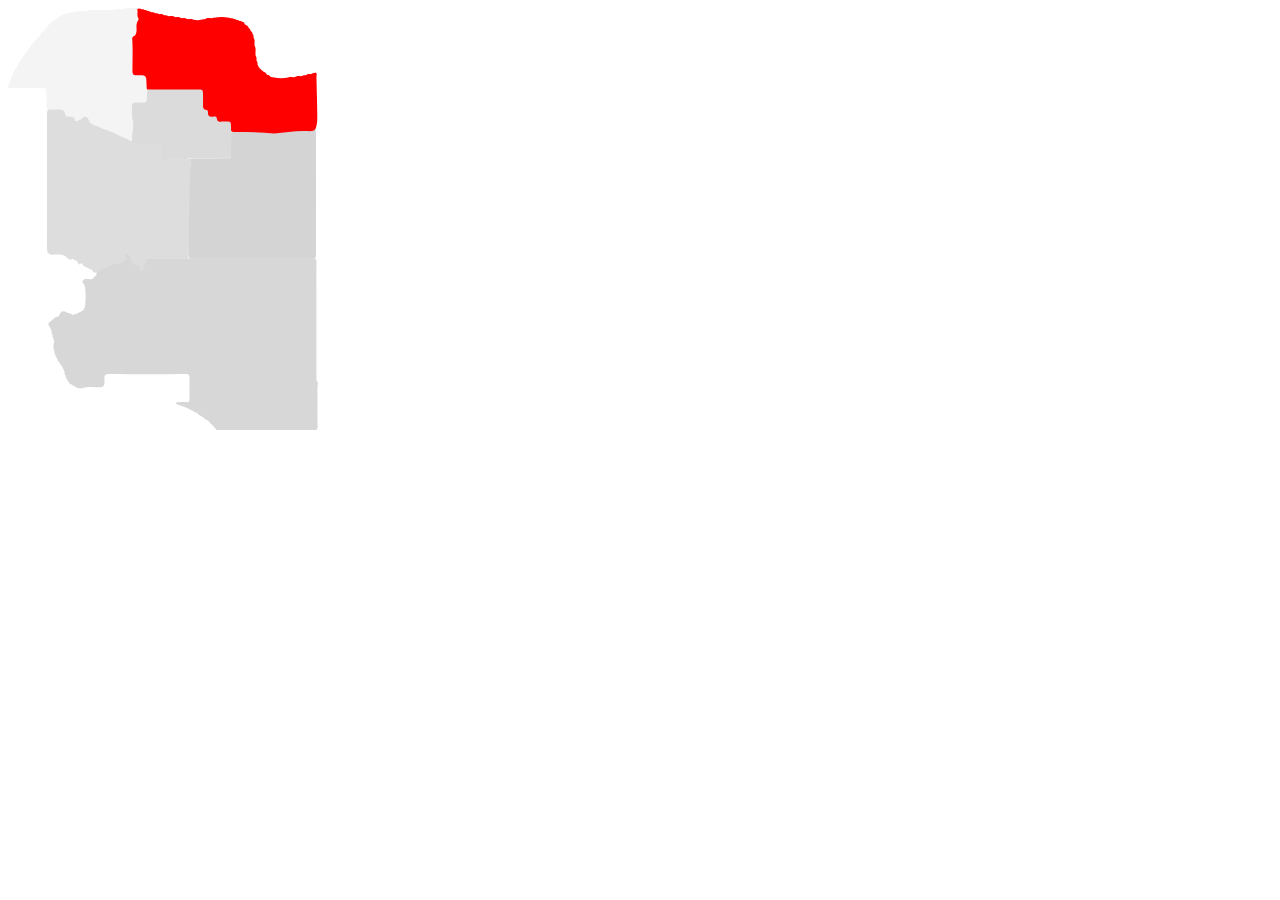
==== index.html @ 758472ff "Slope graph 2001-2006" ====
<!DOCTYPE html>
<head>
  <meta charset="utf-8">
</head>

<body>
	<div id="map">
		<!-- Map of Surrey -->
	</div>
	<script type="text/javascript" src="raphael-min.js"></script>
	<script type="text/javascript" src="map.js"></script>

	<div id="slopegraph">
		<!-- Slope graph -->
	</div>
	<script src="http://d3js.org/d3.v3.min.js"></script>
	<script type="text/javascript" src="slopegraph.js"></script>
</body>
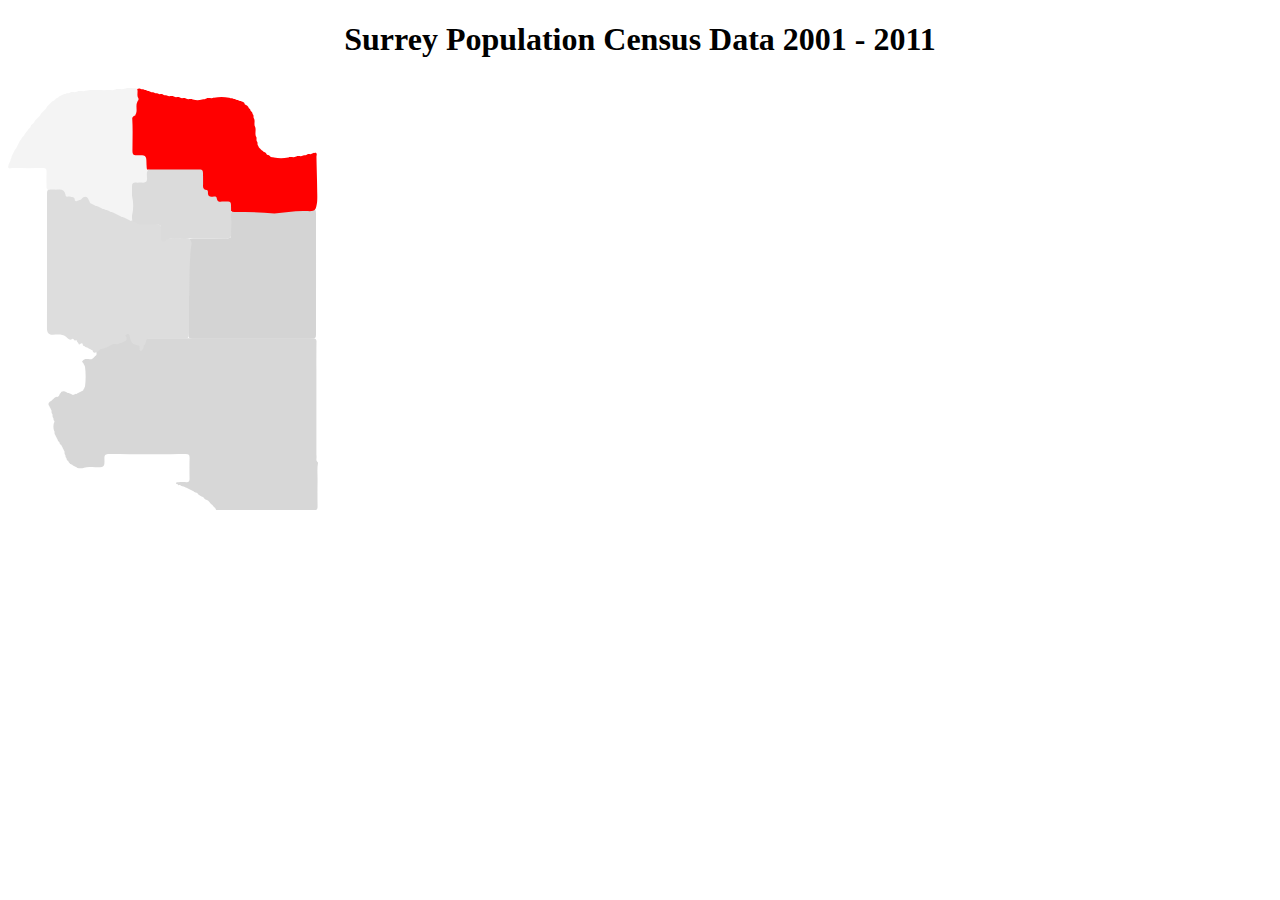
==== commit b62815b7: "Style changes" ====
--- a/index.html
+++ b/index.html
@@ -1,9 +1,11 @@
 <!DOCTYPE html>
 <head>
   <meta charset="utf-8">
+  <link rel="stylesheet" href="style.css">  
 </head>
 
 <body>
+	<h1>Surrey Population Census Data 2001 - 2011</h1>
 	<div id="map">
 		<!-- Map of Surrey -->
 	</div>
--- a/style.css
+++ b/style.css
@@ -0,0 +1,9 @@
+h1{
+	text-align: center;
+	margin-bottom: 30px;
+}
+
+#map{
+	width: 330px;
+	float: left;
+}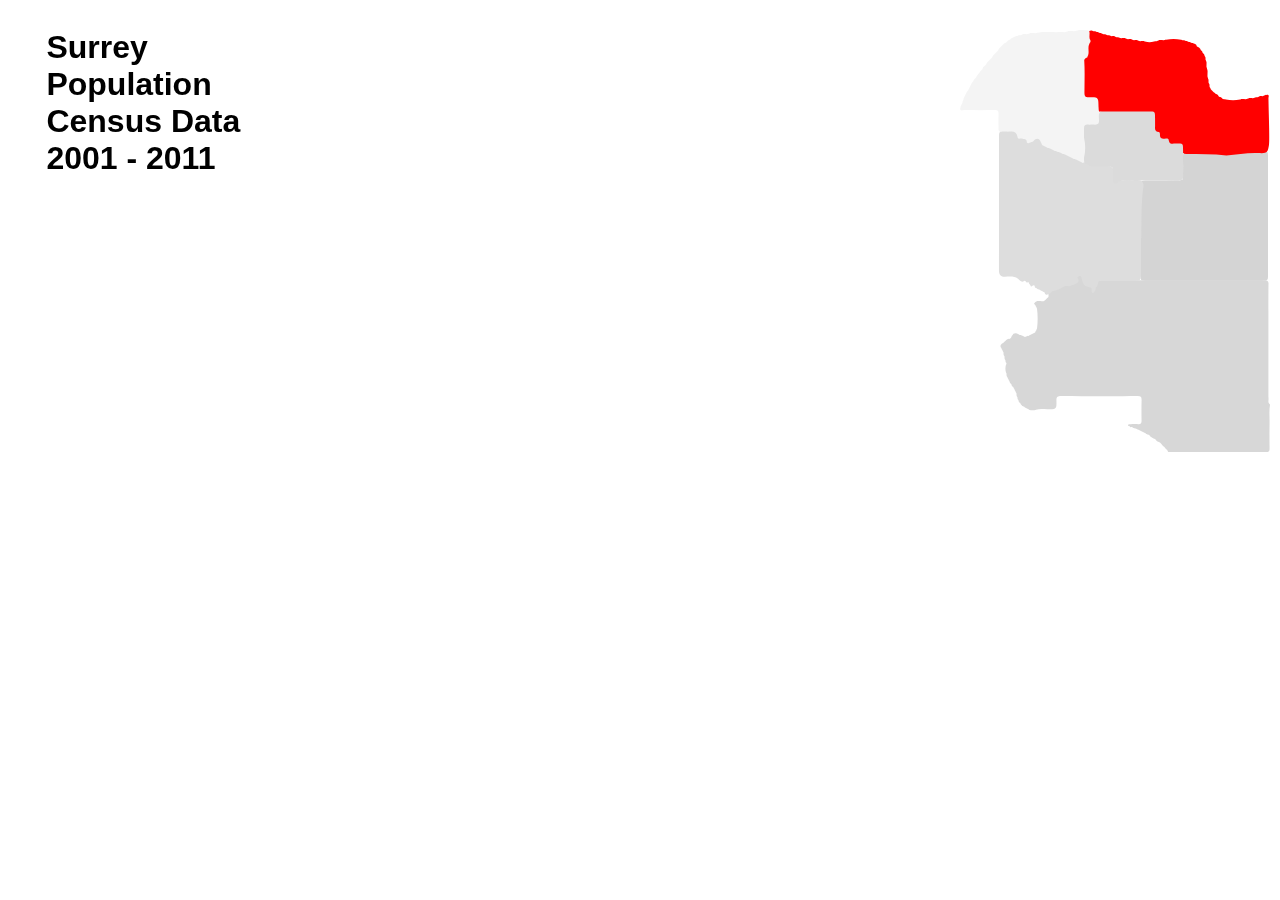
==== commit 841f2723: "style updates" ====
--- a/index.html
+++ b/index.html
@@ -6,15 +6,17 @@
 
 <body>
 	<h1>Surrey Population Census Data 2001 - 2011</h1>
-	<div id="map">
-		<!-- Map of Surrey -->
-	</div>
-	<script type="text/javascript" src="raphael-min.js"></script>
-	<script type="text/javascript" src="map.js"></script>
 
 	<div id="slopegraph">
 		<!-- Slope graph -->
 	</div>
 	<script src="http://d3js.org/d3.v3.min.js"></script>
 	<script type="text/javascript" src="slopegraph.js"></script>
+	
+	<div id="map">
+		<!-- Map of Surrey -->
+		<svg width="100%";></svg>
+	</div>
+	<script type="text/javascript" src="raphael-min.js"></script>
+	<script type="text/javascript" src="map.js"></script>
 </body>--- a/style.css
+++ b/style.css
@@ -1,9 +1,30 @@
+body{
+	padding: 0 3vw;
+	max-width: 1200px;
+}
+
 h1{
+	font-family: Helvetica;
+	text-align: left;
+	margin-bottom: 30px;
+	width: 17vw;
+	position: fixed;
+}
+
+#slopegraph{
+	margin: 0 auto;
 	text-align: center;
-	margin-bottom: 30px;
 }
 
 #map{
-	width: 330px;
-	float: left;
-}+	width: 20vw;
+	position: fixed;
+	top: 30px;
+	right: 5vw;
+}
+
+text{
+	font-family: Garamond;
+	font-size: 14px;
+	text-align: center;
+}
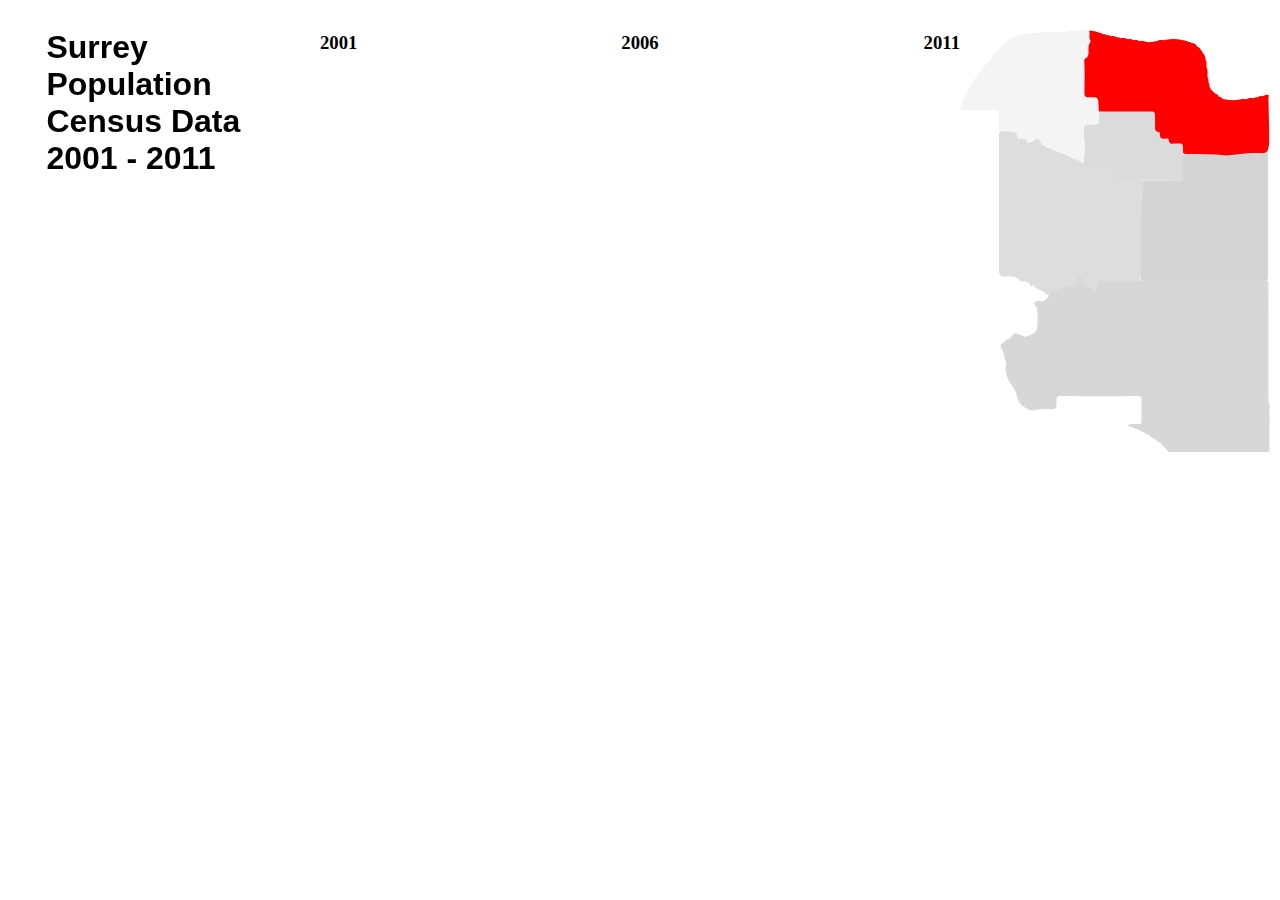
==== commit 7b7d95ff: "year layout and other junk" ====
--- a/index.html
+++ b/index.html
@@ -2,16 +2,37 @@
 <head>
   <meta charset="utf-8">
   <link rel="stylesheet" href="style.css">  
+  <script type="text/javascript" src="http://code.jquery.com/jquery-2.1.3.min.js"></script>
 </head>
 
 <body>
 	<h1>Surrey Population Census Data 2001 - 2011</h1>
+	
+	<div id="years-container">
+		<div id="years">
+			<h3 id="left">2001</h3>
+		</div>
+		<div id="years">
+			<h3 id="center">2006</h3>
+		</div>
+		<div id="years">
+			<h3 id="right">2011</h3>
+		</div>
+	</div>
+  	<!-- // <script type="text/javascript" src="years.js"></script> -->
 
+	<script src="http://d3js.org/d3.v3.min.js"></script>
 	<div id="slopegraph">
 		<!-- Slope graph -->
+	<!-- // <script type="text/javascript" src="slopegraph.js"></script> -->
 	</div>
-	<script src="http://d3js.org/d3.v3.min.js"></script>
-	<script type="text/javascript" src="slopegraph.js"></script>
+
+	<div id="slopegraph-details" style="display: none;">
+		Slope graph
+	<script type="text/javascript" src="details.js"></script>
+	</div>
+
+	
 	
 	<div id="map">
 		<!-- Map of Surrey -->
@@ -19,4 +40,33 @@
 	</div>
 	<script type="text/javascript" src="raphael-min.js"></script>
 	<script type="text/javascript" src="map.js"></script>
-</body>+</body>
+
+<script>
+	window.onload = function(){ 
+	    document.getElementById("left").onclick = function () {
+		    console.log("clicked");
+
+		    if((document.getElementById('center').style.opacity = 1) || (document.getElementById('right').style.opacity = 1)){
+		    	document.getElementById('center').style.opacity = 0.2;
+		    	document.getElementById('right').style.opacity = 0.2;
+		    } else if((document.getElementById('center').style.opacity < 1) || (document.getElementById('right').style.opacity < 1)){
+		    	document.getElementById('center').style.opacity = 1;
+		    	document.getElementById('right').style.opacity = 1;
+		    }
+
+		    
+		    //document.getElementsByClassName('right-line left-line middle-labels left-labels').style.opacity = "0.3";
+		    // document.getElementById('middle-labels').style.opacity = 0.3;
+		    // document.getElementById('left-line').style.opacity = 0.3;
+		    // document.getElementById('left-labels').style.opacity = 0.3;
+
+		};
+	};
+
+	$('svg.left-labels').click(function(){
+        // $('.slopegraph').fadeOut('slow');
+        // $('.slopegraph-details').fadeIn('slow');
+        console.log("it clicked");
+    });
+</script>--- a/style.css
+++ b/style.css
@@ -28,3 +28,34 @@
 	font-size: 14px;
 	text-align: center;
 }
+
+.left-labels{
+	cursor: pointer;
+}
+
+#years-container{
+	width: 640px;
+	margin: 0 auto;
+}
+
+#years{
+	width: 213.33px;
+	float: left;
+	margin-top: 5px;
+}
+
+#years h3:hover{
+	cursor: pointer;
+}
+
+#left{
+	text-align: left;
+}
+
+#center{
+	text-align: center;
+}
+
+#right{
+	text-align: right;
+}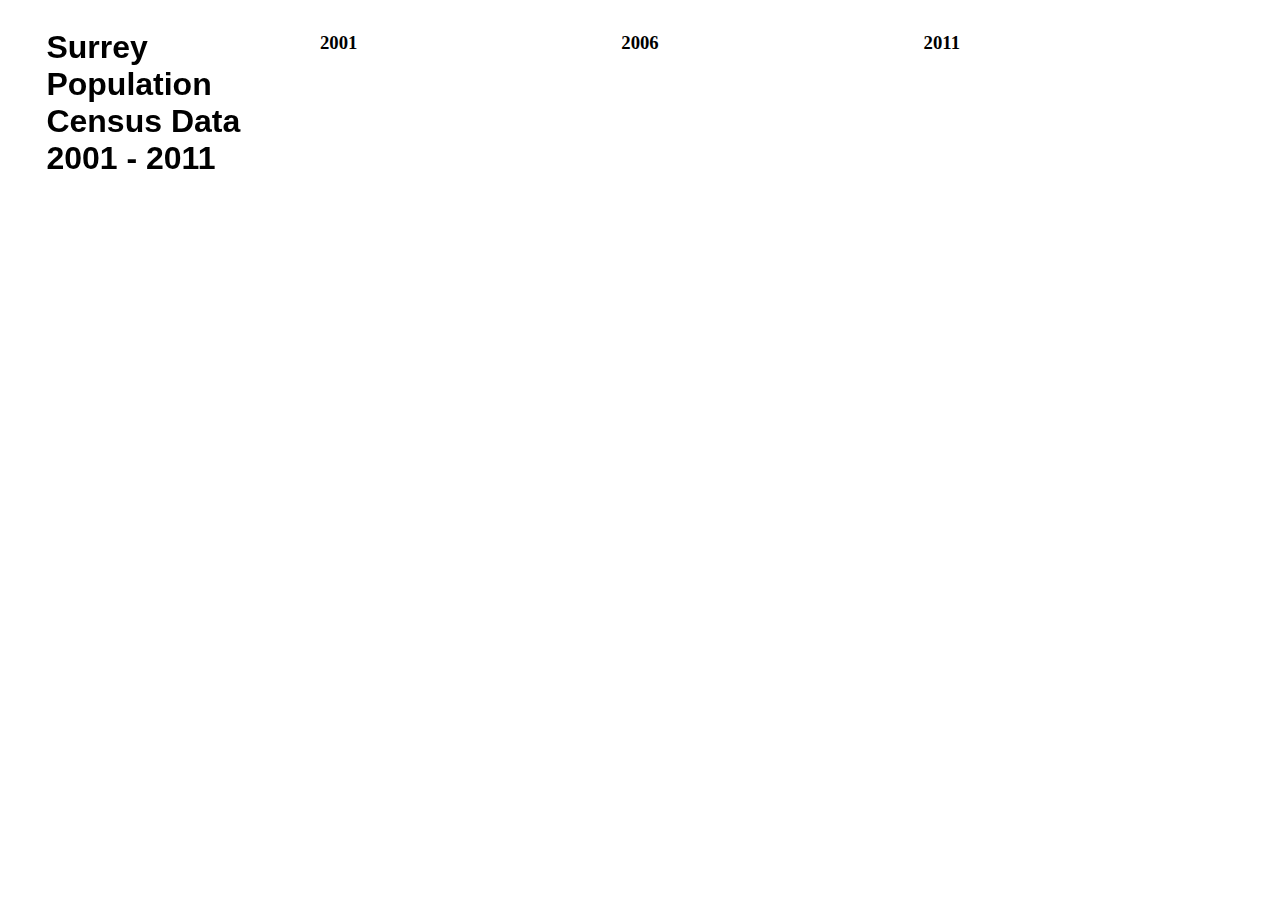
==== commit 09582934: "display lines, converted from slop graph" ====
--- a/index.html
+++ b/index.html
@@ -24,13 +24,18 @@
 	<script src="http://d3js.org/d3.v3.min.js"></script>
 	<div id="slopegraph">
 		<!-- Slope graph -->
-	<!-- // <script type="text/javascript" src="slopegraph.js"></script> -->
+	<script type="text/javascript" src="slopegraph.js"></script>
 	</div>
 
-	<div id="slopegraph-details" style="display: none;">
+	<div id="dotplot">
+		<!-- Slope graph -->
+	<!-- // <script type="text/javascript" src="dotplot.js"></script> -->
+	</div>
+
+	<!--<div id="slopegraph-details" style="display: none;">
 		Slope graph
 	<script type="text/javascript" src="details.js"></script>
-	</div>
+	</div>-->
 
 	
 	
@@ -39,7 +44,7 @@
 		<svg width="100%";></svg>
 	</div>
 	<script type="text/javascript" src="raphael-min.js"></script>
-	<script type="text/javascript" src="map.js"></script>
+	<!-- // <script type="text/javascript" src="map.js"></script> -->
 </body>
 
 <script>
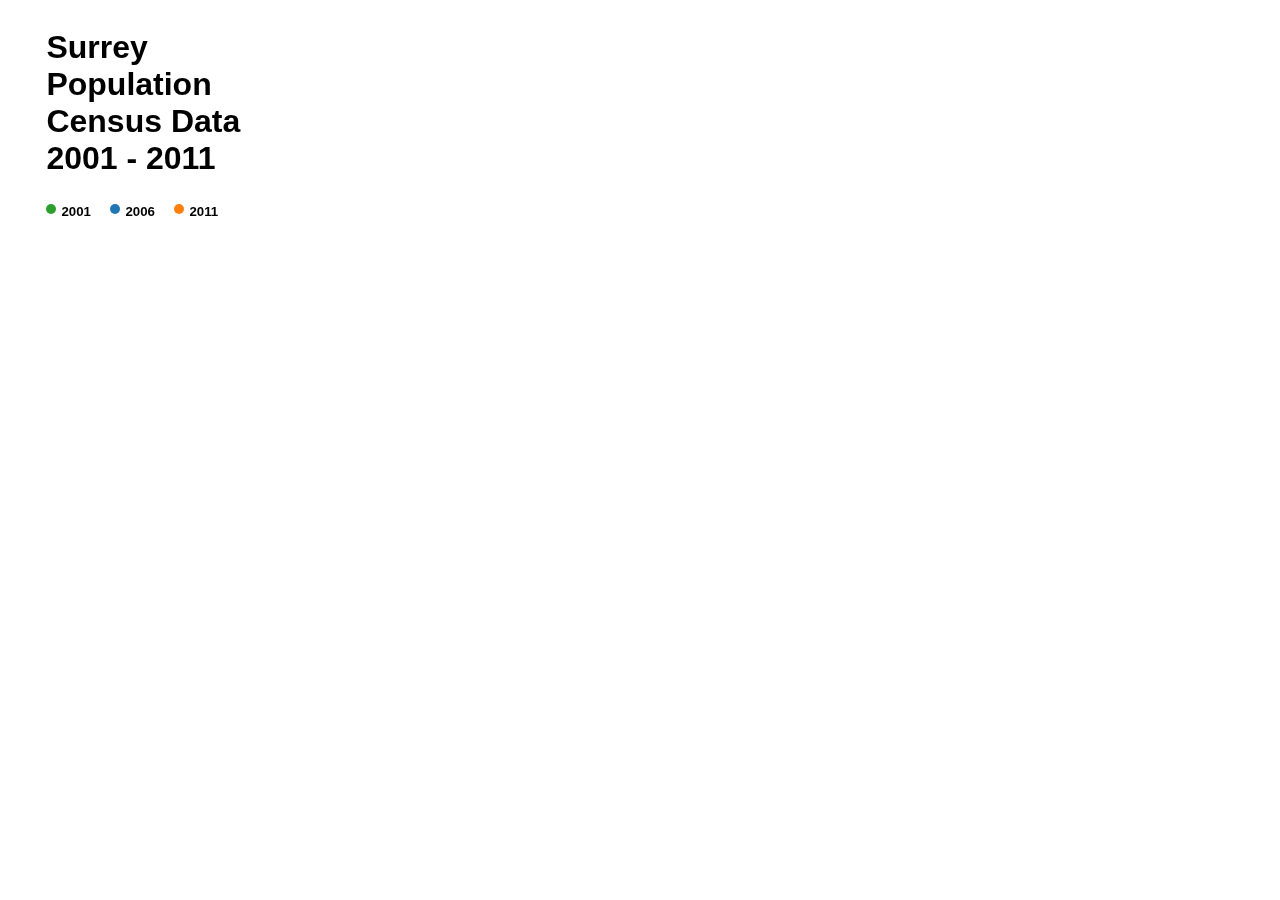
==== commit c617dff2: "staggered lines, legend, style changes, start of tooltips/axis" ====
--- a/index.html
+++ b/index.html
@@ -6,19 +6,26 @@
 </head>
 
 <body>
-	<h1>Surrey Population Census Data 2001 - 2011</h1>
 	
-	<div id="years-container">
-		<div id="years">
-			<h3 id="left">2001</h3>
-		</div>
-		<div id="years">
-			<h3 id="center">2006</h3>
-		</div>
-		<div id="years">
-			<h3 id="right">2011</h3>
+	<div id="left-side">
+		<h1>Surrey Population Census Data 2001 - 2011</h1>
+		<div id="years-container">
+			<div id="years">
+				<div class="year" id="green"></div>
+				<h5>2001</h5>
+			</div>
+			<div id="years">
+				<div class="year" id="blue"></div>
+				<h5>2006</h5>
+			</div>
+			<div id="years">
+				<div class="year" id="orange"></div>
+				<h5>2011</h5>
+			</div>
 		</div>
 	</div>
+
+	
   	<!-- // <script type="text/javascript" src="years.js"></script> -->
 
 	<script src="http://d3js.org/d3.v3.min.js"></script>
@@ -37,7 +44,7 @@
 	<script type="text/javascript" src="details.js"></script>
 	</div>-->
 
-	
+	<div id="tooltip"></div>
 	
 	<div id="map">
 		<!-- Map of Surrey -->
--- a/style.css
+++ b/style.css
@@ -3,17 +3,26 @@
 	max-width: 1200px;
 }
 
-h1{
-	font-family: Helvetica;
-	text-align: left;
+#left-side{
 	margin-bottom: 30px;
 	width: 17vw;
 	position: fixed;
 }
 
+h1, h5{
+	font-family: Helvetica;
+	text-align: left;
+}
+
+h5{
+	float: left;
+	margin: 0;
+}
+
 #slopegraph{
 	margin: 0 auto;
 	text-align: center;
+	margin-left: 260px;
 }
 
 #map{
@@ -33,29 +42,40 @@
 	cursor: pointer;
 }
 
-#years-container{
-	width: 640px;
-	margin: 0 auto;
+.year{
+	width: 10px;
+	height: 10px;
+	border-radius: 5px;
+	margin-right: 5px;
+	float: left;
+}
+
+.year#green{
+	background: rgb(44, 160, 44);
+}
+
+.year#blue{
+	background: rgb(31, 119, 180);
+}
+
+.year#orange{
+	background: rgb(255, 127, 14);
 }
 
 #years{
-	width: 213.33px;
+	margin-top: 5px;
+	width: 5vw;
 	float: left;
-	margin-top: 5px;
 }
 
-#years h3:hover{
-	cursor: pointer;
-}
-
-#left{
-	text-align: left;
-}
-
-#center{
-	text-align: center;
-}
-
-#right{
-	text-align: right;
+#tooltip{
+	position: absolute;
+	display: none;
+    background: #fff;
+    padding: 4px 12px;
+    /*box-shadow: 10px 10px 5px #888888;*/
+    /*border: 2px solid;*/
+    border-radius: 5px;
+    z-index: 1000;
+    opacity: 0.7;
 }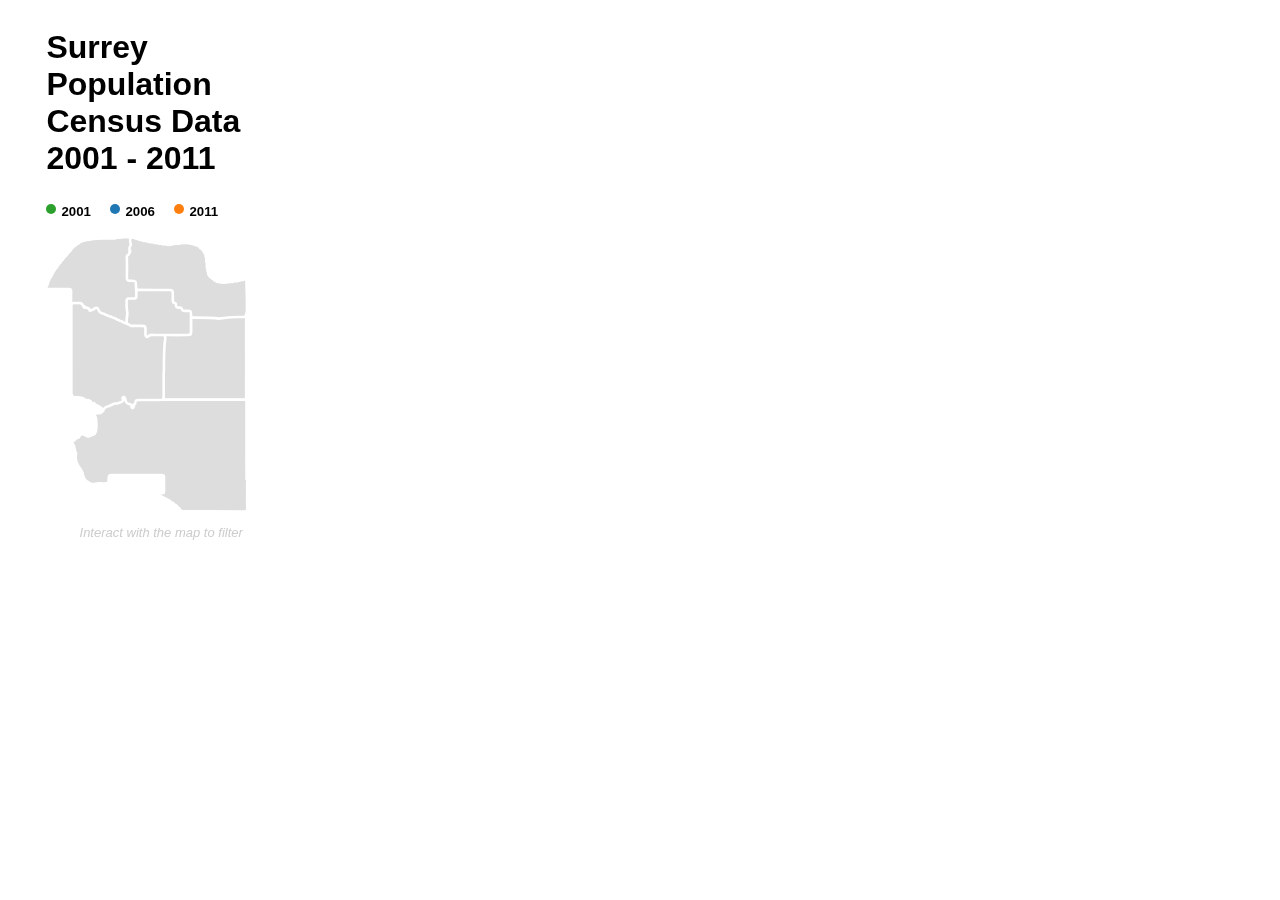
==== commit 3b814491: "added some map hover stuff" ====
--- a/index.html
+++ b/index.html
@@ -23,6 +23,31 @@
 				<h5>2011</h5>
 			</div>
 		</div>
+
+		<div id="map">
+			<!-- Map of Surrey -->
+		</div>
+		<script type="text/javascript" src="raphael-min.js"></script>
+		<script type="text/javascript" src="map.js"></script>
+		<center><p><i>Interact with the map to filter</i></p></center>
+		<div class="map-label" id="cloverdale">
+			<h5>Cloverdale</h5>
+		</div>
+		<div class="map-label" id="fleetwood">
+			<h5>Fleetwood</h5>
+		</div>
+		<div class="map-label" id="newton">
+			<h5>Newton</h5>
+		</div>
+		<div class="map-label" id="guildford">
+			<h5>Guildford</h5>
+		</div>
+		<div class="map-label" id="whalley">
+			<h5>Whalley</h5>
+		</div>
+		<div class="map-label" id="south_surrey">
+			<h5>South Surrey</h5>
+		</div>
 	</div>
 
 	
@@ -34,51 +59,6 @@
 	<script type="text/javascript" src="slopegraph.js"></script>
 	</div>
 
-	<div id="dotplot">
-		<!-- Slope graph -->
-	<!-- // <script type="text/javascript" src="dotplot.js"></script> -->
-	</div>
-
-	<!--<div id="slopegraph-details" style="display: none;">
-		Slope graph
-	<script type="text/javascript" src="details.js"></script>
-	</div>-->
-
 	<div id="tooltip"></div>
 	
-	<div id="map">
-		<!-- Map of Surrey -->
-		<svg width="100%";></svg>
-	</div>
-	<script type="text/javascript" src="raphael-min.js"></script>
-	<!-- // <script type="text/javascript" src="map.js"></script> -->
-</body>
-
-<script>
-	window.onload = function(){ 
-	    document.getElementById("left").onclick = function () {
-		    console.log("clicked");
-
-		    if((document.getElementById('center').style.opacity = 1) || (document.getElementById('right').style.opacity = 1)){
-		    	document.getElementById('center').style.opacity = 0.2;
-		    	document.getElementById('right').style.opacity = 0.2;
-		    } else if((document.getElementById('center').style.opacity < 1) || (document.getElementById('right').style.opacity < 1)){
-		    	document.getElementById('center').style.opacity = 1;
-		    	document.getElementById('right').style.opacity = 1;
-		    }
-
-		    
-		    //document.getElementsByClassName('right-line left-line middle-labels left-labels').style.opacity = "0.3";
-		    // document.getElementById('middle-labels').style.opacity = 0.3;
-		    // document.getElementById('left-line').style.opacity = 0.3;
-		    // document.getElementById('left-labels').style.opacity = 0.3;
-
-		};
-	};
-
-	$('svg.left-labels').click(function(){
-        // $('.slopegraph').fadeOut('slow');
-        // $('.slopegraph-details').fadeIn('slow');
-        console.log("it clicked");
-    });
-</script>+</body>--- a/style.css
+++ b/style.css
@@ -1,6 +1,12 @@
 body{
 	padding: 0 3vw;
 	max-width: 1200px;
+}
+text, p{
+	font-family: Helvetica;
+	font-size: 13px;
+	font-weight: 300;
+	text-align: center;
 }
 
 #left-side{
@@ -19,23 +25,26 @@
 	margin: 0;
 }
 
+p{
+	color: #ccc;
+	margin-left: 12px;
+}
+
 #slopegraph{
 	margin: 0 auto;
 	text-align: center;
 	margin-left: 260px;
+	padding-top: 25vh;
 }
 
 #map{
 	width: 20vw;
-	position: fixed;
-	top: 30px;
-	right: 5vw;
+	height: 275px;
+	margin-top: 60px;
 }
 
-text{
-	font-family: Garamond;
-	font-size: 14px;
-	text-align: center;
+.map-label#cloverdale, .map-label#fleetwood, .map-label#newton, .map-label#guildford, .map-label#whalley, .map-label#south_surrey{
+	display:none;
 }
 
 .left-labels{
@@ -68,6 +77,18 @@
 	float: left;
 }
 
+.axis path,
+.axis line {
+    fill: none;
+    stroke: black;
+    shape-rendering: crispEdges;
+}
+
+.axis text {
+    font-family: sans-serif;
+    font-size: 11px;
+}
+
 #tooltip{
 	position: absolute;
 	display: none;
